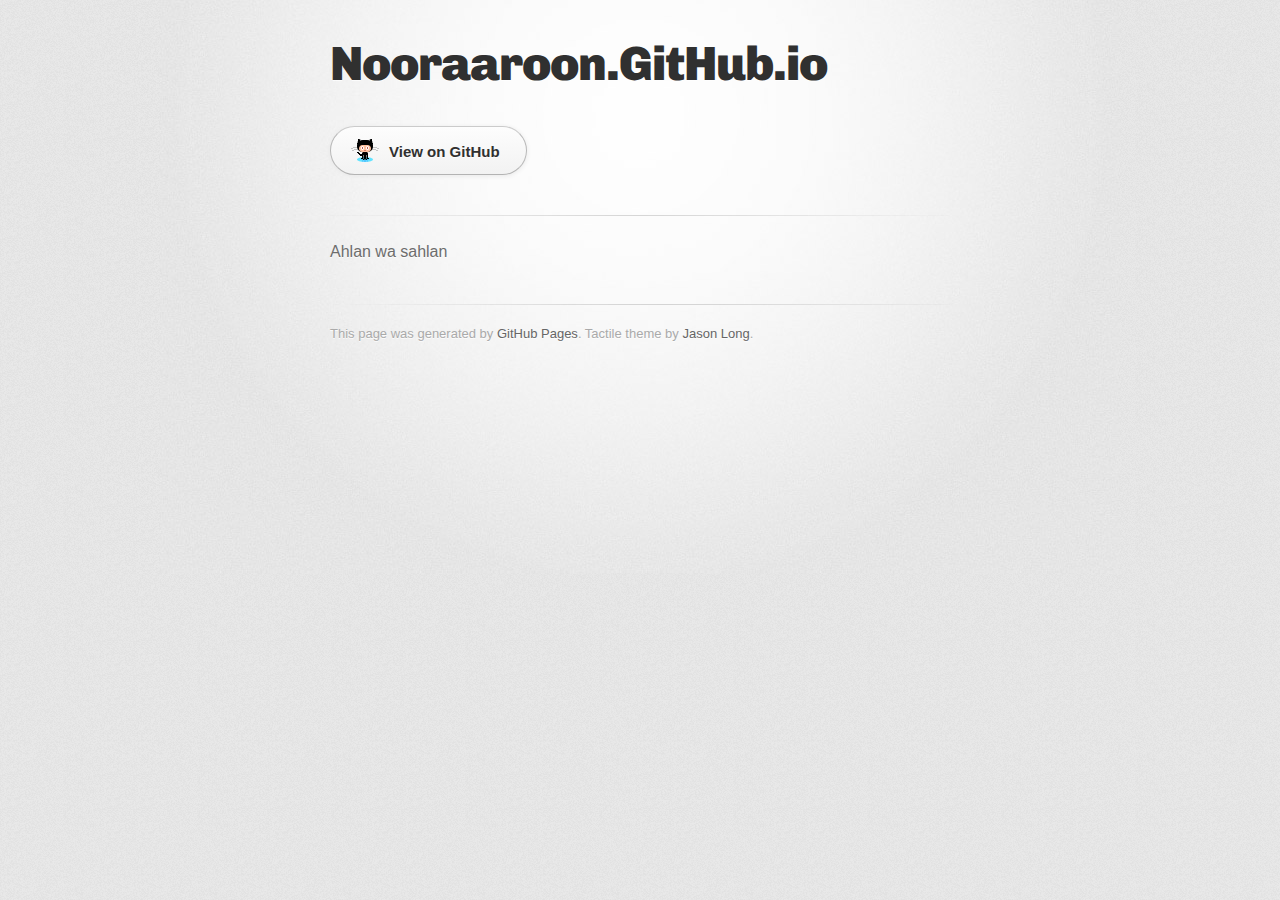
==== index.html @ 79587622 "Replace master branch with page content via GitHub" ====
<!DOCTYPE html>
<html>
  <head>
    <meta charset='utf-8'>
    <meta http-equiv="X-UA-Compatible" content="chrome=1">
    <link href='https://fonts.googleapis.com/css?family=Chivo:900' rel='stylesheet' type='text/css'>
    <link rel="stylesheet" type="text/css" href="stylesheets/stylesheet.css" media="screen">
    <link rel="stylesheet" type="text/css" href="stylesheets/github-dark.css" media="screen">
    <link rel="stylesheet" type="text/css" href="stylesheets/print.css" media="print">
    <!--[if lt IE 9]>
    <script src="//html5shiv.googlecode.com/svn/trunk/html5.js"></script>
    <![endif]-->
    <title>Nooraaroon.GitHub.io by nooraaroon</title>
  </head>

  <body>
    <div id="container">
      <div class="inner">

        <header>
          <h1>Nooraaroon.GitHub.io</h1>
          <h2></h2>
        </header>

        <section id="downloads" class="clearfix">
          <a href="https://github.com/nooraaroon" id="view-on-github" class="button"><span>View on GitHub</span></a>
        </section>

        <hr>

        <section id="main_content">
          <p>Ahlan wa sahlan</p>
        </section>

        <footer>
          This page was generated by <a href="https://pages.github.com">GitHub Pages</a>. Tactile theme by <a href="https://twitter.com/jasonlong">Jason Long</a>.
        </footer>

        
      </div>
    </div>
  </body>
</html>
---- stylesheets/stylesheet.css ----
/* http://meyerweb.com/eric/tools/css/reset/
   v2.0 | 20110126
   License: none (public domain)
*/
html, body, div, span, applet, object, iframe,
h1, h2, h3, h4, h5, h6, p, blockquote, pre,
a, abbr, acronym, address, big, cite, code,
del, dfn, em, img, ins, kbd, q, s, samp,
small, strike, strong, sub, sup, tt, var,
b, u, i, center,
dl, dt, dd, ol, ul, li,
fieldset, form, label, legend,
table, caption, tbody, tfoot, thead, tr, th, td,
article, aside, canvas, details, embed,
figure, figcaption, footer, header, hgroup,
menu, nav, output, ruby, section, summary,
time, mark, audio, video {
	padding: 0;
	margin: 0;
	font: inherit;
	font-size: 100%;
	vertical-align: baseline;
	border: 0;
}
/* HTML5 display-role reset for older browsers */
article, aside, details, figcaption, figure,
footer, header, hgroup, menu, nav, section {
	display: block;
}
body {
	line-height: 1;
}
ol, ul {
	list-style: none;
}
blockquote, q {
	quotes: none;
}
blockquote:before, blockquote:after,
q:before, q:after {
	content: '';
	content: none;
}
table {
	border-spacing: 0;
	border-collapse: collapse;
}

/* LAYOUT STYLES */
body {
  font-family: 'Helvetica Neue', Helvetica, Arial, serif;
  font-size: 1em;
  line-height: 1.5;
  color: #6d6d6d;
  text-shadow: 0 1px 0 rgba(255, 255, 255, 0.8);
  background: #e7e7e7 url(../images/body-bg.png) 0 0 repeat;
}

a {
  color: #d5000d;
}
a:hover {
  color: #c5000c;
}

header {
  padding-top: 35px;
  padding-bottom: 25px;
}

header h1 {
  font-family: 'Chivo', 'Helvetica Neue', Helvetica, Arial, serif;
  font-size: 48px; font-weight: 900;
  line-height: 1.2;
  color: #303030;
  letter-spacing: -1px;
}

header h2 {
  font-size: 24px;
  font-weight: normal;
  line-height: 1.3;
  color: #aaa;
  letter-spacing: -1px;
}

#container {
  min-height: 595px;
  background: transparent url(../images/highlight-bg.jpg) 50% 0 no-repeat;
}

.inner {
  width: 620px;
  margin: 0 auto;
}

#container .inner img {
  max-width: 100%;
}

#downloads {
  margin-bottom: 40px;
}

a.button {
  display: block;
  float: left;
  width: 179px;
  padding: 12px 8px 12px 8px;
  margin-right: 14px;
  font-size: 15px;
  font-weight: bold;
  line-height: 25px;
  color: #303030;
  background: #fdfdfd; /* Old browsers */
  background: -moz-linear-gradient(top,  #fdfdfd 0%, #f2f2f2 100%); /* FF3.6+ */
  background: -webkit-gradient(linear, left top, left bottom, color-stop(0%,#fdfdfd), color-stop(100%,#f2f2f2)); /* Chrome,Safari4+ */
  background: -webkit-linear-gradient(top,  #fdfdfd 0%,#f2f2f2 100%); /* Chrome10+,Safari5.1+ */
  background: -o-linear-gradient(top,  #fdfdfd 0%,#f2f2f2 100%); /* Opera 11.10+ */
  background: -ms-linear-gradient(top,  #fdfdfd 0%,#f2f2f2 100%); /* IE10+ */
  background: linear-gradient(top,  #fdfdfd 0%,#f2f2f2 100%); /* W3C */
  filter: progid:DXImageTransform.Microsoft.gradient( startColorstr='#fdfdfd', endColorstr='#f2f2f2',GradientType=0 ); /* IE6-9 */
  border-top: solid 1px #cbcbcb;
  border-right: solid 1px #b7b7b7;
  border-bottom: solid 1px #b3b3b3;
  border-left: solid 1px #b7b7b7;
  border-radius: 30px;
  -webkit-box-shadow: 10px 10px 5px #888;
  -moz-box-shadow: 10px 10px 5px #888;
  box-shadow: 0px 1px 5px #e8e8e8;
  -moz-border-radius: 30px;
  -webkit-border-radius: 30px;
}
a.button:hover {
  background: #fafafa; /* Old browsers */
  background: -moz-linear-gradient(top,  #fdfdfd 0%, #f6f6f6 100%); /* FF3.6+ */
  background: -webkit-gradient(linear, left top, left bottom, color-stop(0%,#fdfdfd), color-stop(100%,#f6f6f6)); /* Chrome,Safari4+ */
  background: -webkit-linear-gradient(top,  #fdfdfd 0%,#f6f6f6 100%); /* Chrome10+,Safari5.1+ */
  background: -o-linear-gradient(top,  #fdfdfd 0%,#f6f6f6 100%); /* Opera 11.10+ */
  background: -ms-linear-gradient(top,  #fdfdfd 0%,#f6f6f6 100%); /* IE10+ */
  background: linear-gradient(top,  #fdfdfd 0%,#f6f6f6, 100%); /* W3C */
  filter: progid:DXImageTransform.Microsoft.gradient( startColorstr='#fdfdfd', endColorstr='#f6f6f6',GradientType=0 ); /* IE6-9 */
  border-top: solid 1px #b7b7b7;
  border-right: solid 1px #b3b3b3;
  border-bottom: solid 1px #b3b3b3;
  border-left: solid 1px #b3b3b3;
}

a.button span {
  display: block;
  height: 23px;
  padding-left: 50px;
}

#download-zip span {
  background: transparent url(../images/zip-icon.png) 12px 50% no-repeat;
}
#download-tar-gz span {
  background: transparent url(../images/tar-gz-icon.png) 12px 50% no-repeat;
}
#view-on-github span {
  background: transparent url(../images/octocat-icon.png) 12px 50% no-repeat;
}
#view-on-github {
  margin-right: 0;
}

code, pre {
  margin-bottom: 30px;
  font-family: Monaco, "Bitstream Vera Sans Mono", "Lucida Console", Terminal;
  font-size: 14px;
  color: #222;
}

code {
  padding: 0 3px;
  background-color: #f2f2f2;
  border: solid 1px #ddd;
}

pre {
  padding: 20px;
  overflow: auto;
  color: #f2f2f2;
  text-shadow: none;
  background: #303030;
}
pre code {
  padding: 0;
  color: #f2f2f2;
  background-color: #303030;
  border: none;
}

ul, ol, dl {
  margin-bottom: 20px;
}


/* COMMON STYLES */

hr {
  height: 1px;
  padding-bottom: 1em;
  margin-top: 1em;
  line-height: 1px;
  background: transparent url('../images/hr.png') 50% 0 no-repeat;
  border: none;
}

strong {
  font-weight: bold;
}

em {
  font-style: italic;
}

table {
  width: 100%;
  border: 1px solid #ebebeb;
}

th {
  font-weight: 500;
}

td {
  font-weight: 300;
  text-align: center;
  border: 1px solid #ebebeb;
}

form {
  padding: 20px;
  background: #f2f2f2;

}


/* GENERAL ELEMENT TYPE STYLES */

h1 {
  font-size: 32px;
}

h2 {
  margin-bottom: 8px;
  font-size: 22px;
  font-weight: bold;
  color: #303030;
}

h3 {
  margin-bottom: 8px;
  font-size: 18px;
  font-weight: bold;
  color: #d5000d;
}

h4 {
  font-size: 16px;
  font-weight: bold;
  color: #303030;
}

h5 {
  font-size: 1em;
  color: #303030;
}

h6 {
  font-size: .8em;
  color: #303030;
}

p {
  margin-bottom: 20px;
  font-weight: 300;
}

a {
  text-decoration: none;
}

p a {
  font-weight: 400;
}

blockquote {
  padding: 0 0 0 30px;
  margin-bottom: 20px;
  font-size: 1.6em;
  border-left: 10px solid #e9e9e9;
}

ul li {
  list-style-position: inside;
  list-style: disc;
  padding-left: 20px;
}

ol li {
  list-style-position: inside;
  list-style: decimal;
  padding-left: 3px;
}

dl dt {
  color: #303030;
}

footer {
  padding-top: 20px;
  padding-bottom: 30px;
  margin-top: 40px;
  font-size: 13px;
  color: #aaa;
  background: transparent url('../images/hr.png') 0 0 no-repeat;
}

footer a {
  color: #666;
}
footer a:hover {
  color: #444;
}

/* MISC */
.clearfix:after {
  display: block;
  height: 0;
  clear: both;
  visibility: hidden;
  content: '.';
}

.clearfix {display: inline-block;}
* html .clearfix {height: 1%;}
.clearfix {display: block;}

/* #Media Queries
================================================== */

/* Smaller than standard 960 (devices and browsers) */
@media only screen and (max-width: 959px) { }

/* Tablet Portrait size to standard 960 (devices and browsers) */
@media only screen and (min-width: 768px) and (max-width: 959px) { }

/* All Mobile Sizes (devices and browser) */
@media only screen and (max-width: 767px) {
  header {
    padding-top: 10px;
    padding-bottom: 10px;
  }
  #downloads {
    margin-bottom: 25px;
  }
  #download-zip, #download-tar-gz {
    display: none;
  }
  .inner {
    width: 94%;
    margin: 0 auto;
  }
}

/* Mobile Landscape Size to Tablet Portrait (devices and browsers) */
@media only screen and (min-width: 480px) and (max-width: 767px) { }

/* Mobile Portrait Size to Mobile Landscape Size (devices and browsers) */
@media only screen and (max-width: 479px) { }
---- stylesheets/github-dark.css ----
/*
   Copyright 2014 GitHub Inc.

   Licensed under the Apache License, Version 2.0 (the "License");
   you may not use this file except in compliance with the License.
   You may obtain a copy of the License at

       http://www.apache.org/licenses/LICENSE-2.0

   Unless required by applicable law or agreed to in writing, software
   distributed under the License is distributed on an "AS IS" BASIS,
   WITHOUT WARRANTIES OR CONDITIONS OF ANY KIND, either express or implied.
   See the License for the specific language governing permissions and
   limitations under the License.

*/

.pl-c /* comment */ {
  color: #969896;
}

.pl-c1      /* constant, markup.raw, meta.diff.header, meta.module-reference, meta.property-name, support, support.constant, support.variable, variable.other.constant */,
.pl-s .pl-v /* string variable */ {
  color: #0099cd;
}

.pl-e  /* entity */,
.pl-en /* entity.name */ {
  color: #9774cb;
}

.pl-s .pl-s1 /* string source */,
.pl-smi      /* storage.modifier.import, storage.modifier.package, storage.type.java, variable.other, variable.parameter.function */ {
  color: #ddd;
}

.pl-ent /* entity.name.tag */ {
  color: #7bcc72;
}

.pl-k /* keyword, storage, storage.type */ {
  color: #cc2372;
}

.pl-pds              /* punctuation.definition.string, string.regexp.character-class */,
.pl-s                /* string */,
.pl-s .pl-pse .pl-s1 /* string punctuation.section.embedded source */,
.pl-sr               /* string.regexp */,
.pl-sr .pl-cce       /* string.regexp constant.character.escape */,
.pl-sr .pl-sra       /* string.regexp string.regexp.arbitrary-repitition */,
.pl-sr .pl-sre       /* string.regexp source.ruby.embedded */ {
  color: #3c66e2;
}

.pl-v /* variable */ {
  color: #fb8764;
}

.pl-id /* invalid.deprecated */ {
  color: #e63525;
}

.pl-ii /* invalid.illegal */ {
  background-color: #e63525;
  color: #f8f8f8;
}

.pl-sr .pl-cce /* string.regexp constant.character.escape */ {
  color: #7bcc72;
  font-weight: bold;
}

.pl-ml /* markup.list */ {
  color: #c26b2b;
}

.pl-mh        /* markup.heading */,
.pl-mh .pl-en /* markup.heading entity.name */,
.pl-ms        /* meta.separator */ {
  color: #264ec5;
  font-weight: bold;
}

.pl-mq /* markup.quote */ {
  color: #00acac;
}

.pl-mi /* markup.italic */ {
  color: #ddd;
  font-style: italic;
}

.pl-mb /* markup.bold */ {
  color: #ddd;
  font-weight: bold;
}

.pl-md /* markup.deleted, meta.diff.header.from-file */ {
  background-color: #ffecec;
  color: #bd2c00;
}

.pl-mi1 /* markup.inserted, meta.diff.header.to-file */ {
  background-color: #eaffea;
  color: #55a532;
}

.pl-mdr /* meta.diff.range */ {
  color: #9774cb;
  font-weight: bold;
}

.pl-mo /* meta.output */ {
  color: #264ec5;
}
---- stylesheets/print.css ----
html, body, div, span, applet, object, iframe,
h1, h2, h3, h4, h5, h6, p, blockquote, pre,
a, abbr, acronym, address, big, cite, code,
del, dfn, em, img, ins, kbd, q, s, samp,
small, strike, strong, sub, sup, tt, var,
b, u, i, center,
dl, dt, dd, ol, ul, li,
fieldset, form, label, legend,
table, caption, tbody, tfoot, thead, tr, th, td,
article, aside, canvas, details, embed,
figure, figcaption, footer, header, hgroup,
menu, nav, output, ruby, section, summary,
time, mark, audio, video {
  padding: 0;
  margin: 0;
  font: inherit;
  font-size: 100%;
  vertical-align: baseline;
  border: 0;
}
/* HTML5 display-role reset for older browsers */
article, aside, details, figcaption, figure,
footer, header, hgroup, menu, nav, section {
  display: block;
}
body {
  line-height: 1;
}
ol, ul {
  list-style: none;
}
blockquote, q {
  quotes: none;
}
blockquote:before, blockquote:after,
q:before, q:after {
  content: '';
  content: none;
}
table {
  border-spacing: 0;
  border-collapse: collapse;
}
body {
  font-family: 'Helvetica Neue', Helvetica, Arial, serif;
  font-size: 13px;
  line-height: 1.5;
  color: #000;
}

a {
  font-weight: bold;
  color: #d5000d;
}

header {
  padding-top: 35px;
  padding-bottom: 10px;
}

header h1 {
  font-size: 48px;
  font-weight: bold;
  line-height: 1.2;
  color: #303030;
  letter-spacing: -1px;
}

header h2 {
  font-size: 24px;
  font-weight: normal;
  line-height: 1.3;
  color: #aaa;
  letter-spacing: -1px;
}
#downloads {
  display: none;
}
#main_content {
  padding-top: 20px;
}

code, pre {
  margin-bottom: 30px;
  font-family: Monaco, "Bitstream Vera Sans Mono", "Lucida Console", Terminal;
  font-size: 12px;
  color: #222;
}

code {
  padding: 0 3px;
}

pre {
  padding: 20px;
  overflow: auto;
  border: solid 1px #ddd;
}
pre code {
  padding: 0;
}

ul, ol, dl {
  margin-bottom: 20px;
}


/* COMMON STYLES */

table {
  width: 100%;
  border: 1px solid #ebebeb;
}

th {
  font-weight: 500;
}

td {
  font-weight: 300;
  text-align: center;
  border: 1px solid #ebebeb;
}

form {
  padding: 20px;
  background: #f2f2f2;

}


/* GENERAL ELEMENT TYPE STYLES */

h1 {
  font-size: 2.8em;
}

h2 {
  margin-bottom: 8px;
  font-size: 22px;
  font-weight: bold;
  color: #303030;
}

h3 {
  margin-bottom: 8px;
  font-size: 18px;
  font-weight: bold;
  color: #d5000d;
}

h4 {
  font-size: 16px;
  font-weight: bold;
  color: #303030;
}

h5 {
  font-size: 1em;
  color: #303030;
}

h6 {
  font-size: .8em;
  color: #303030;
}

p {
  margin-bottom: 20px;
  font-weight: 300;
}

a {
  text-decoration: none;
}

p a {
  font-weight: 400;
}

blockquote {
  padding: 0 0 0 30px;
  margin-bottom: 20px;
  font-size: 1.6em;
  border-left: 10px solid #e9e9e9;
}

ul li {
  list-style-position: inside;
  list-style: disc;
  padding-left: 20px;
}

ol li {
  list-style-position: inside;
  list-style: decimal;
  padding-left: 3px;
}

dl dd {
  font-style: italic;
  font-weight: 100;
}

footer {
  padding-top: 20px;
  padding-bottom: 30px;
  margin-top: 40px;
  font-size: 13px;
  color: #aaa;
}

footer a {
  color: #666;
}

/* MISC */
.clearfix:after {
  display: block;
  height: 0;
  clear: both;
  visibility: hidden;
  content: '.';
}

.clearfix {display: inline-block;}
* html .clearfix {height: 1%;}
.clearfix {display: block;}
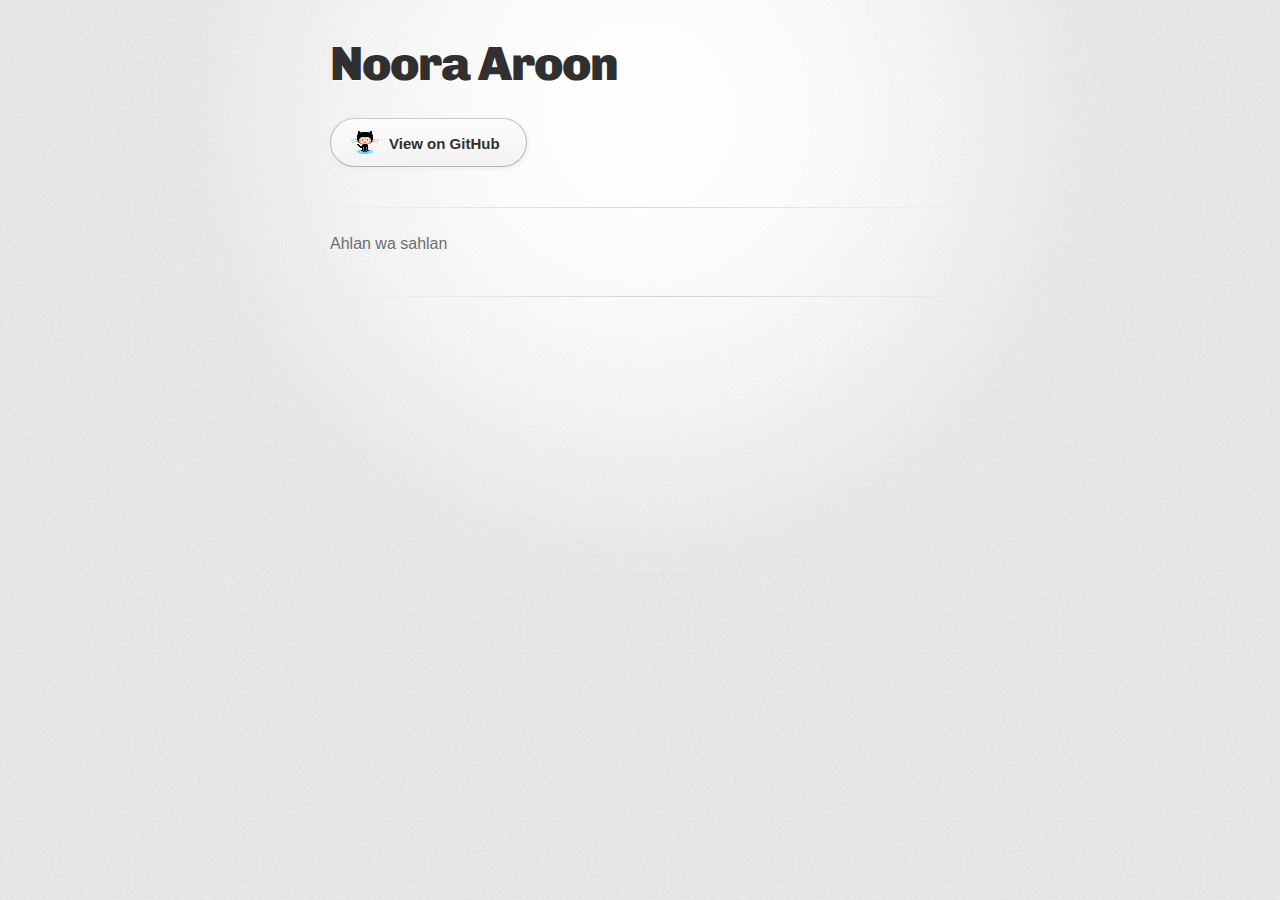
==== commit 5ecd40f2: "Update index.html" ====
--- a/index.html
+++ b/index.html
@@ -7,10 +7,7 @@
     <link rel="stylesheet" type="text/css" href="stylesheets/stylesheet.css" media="screen">
     <link rel="stylesheet" type="text/css" href="stylesheets/github-dark.css" media="screen">
     <link rel="stylesheet" type="text/css" href="stylesheets/print.css" media="print">
-    <!--[if lt IE 9]>
-    <script src="//html5shiv.googlecode.com/svn/trunk/html5.js"></script>
-    <![endif]-->
-    <title>Nooraaroon.GitHub.io by nooraaroon</title>
+    <title>Noora Aroon</title>
   </head>
 
   <body>
@@ -18,12 +15,12 @@
       <div class="inner">
 
         <header>
-          <h1>Nooraaroon.GitHub.io</h1>
-          <h2></h2>
+          <h1>Noora Aroon</h1>
         </header>
 
         <section id="downloads" class="clearfix">
-          <a href="https://github.com/nooraaroon" id="view-on-github" class="button"><span>View on GitHub</span></a>
+          <a href="https://github.com/nooraaroon" id="view-on-github" class="button">
+            <span>View on GitHub</span></a>
         </section>
 
         <hr>
@@ -33,9 +30,7 @@
         </section>
 
         <footer>
-          This page was generated by <a href="https://pages.github.com">GitHub Pages</a>. Tactile theme by <a href="https://twitter.com/jasonlong">Jason Long</a>.
         </footer>
-
         
       </div>
     </div>
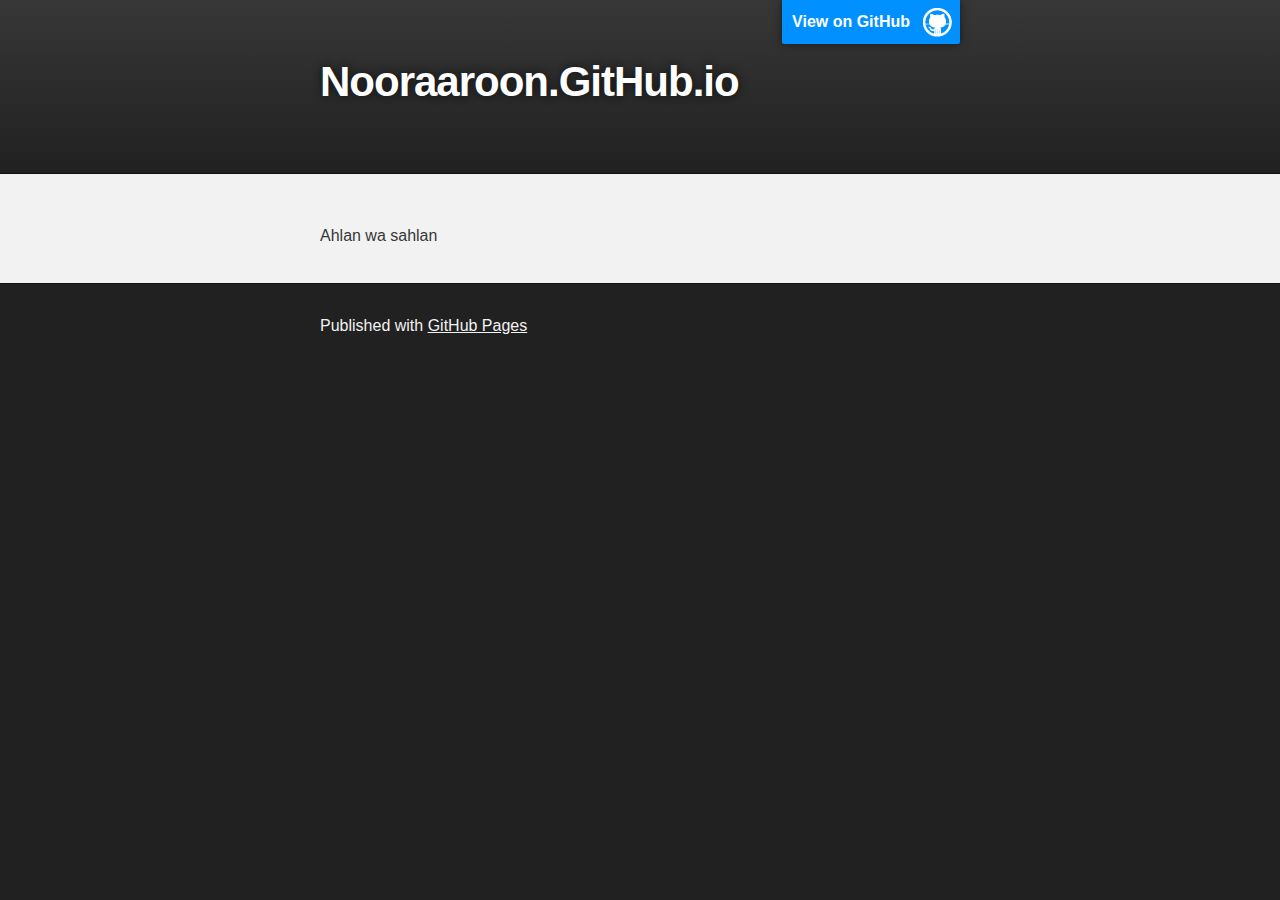
==== commit 8b84fe63: "Replace master branch with page content via GitHub" ====
--- a/index.html
+++ b/index.html
@@ -1,38 +1,44 @@
 <!DOCTYPE html>
 <html>
+
   <head>
     <meta charset='utf-8'>
     <meta http-equiv="X-UA-Compatible" content="chrome=1">
-    <link href='https://fonts.googleapis.com/css?family=Chivo:900' rel='stylesheet' type='text/css'>
-    <link rel="stylesheet" type="text/css" href="stylesheets/stylesheet.css" media="screen">
-    <link rel="stylesheet" type="text/css" href="stylesheets/github-dark.css" media="screen">
-    <link rel="stylesheet" type="text/css" href="stylesheets/print.css" media="print">
-    <title>Noora Aroon</title>
+    <meta name="description" content="Nooraaroon.GitHub.io : ">
+
+    <link rel="stylesheet" type="text/css" media="screen" href="stylesheets/stylesheet.css">
+
+    <title>Nooraaroon.GitHub.io</title>
   </head>
 
   <body>
-    <div id="container">
-      <div class="inner">
 
-        <header>
-          <h1>Noora Aroon</h1>
+    <!-- HEADER -->
+    <div id="header_wrap" class="outer">
+        <header class="inner">
+          <a id="forkme_banner" href="https://github.com/nooraaroon">View on GitHub</a>
+
+          <h1 id="project_title">Nooraaroon.GitHub.io</h1>
+          <h2 id="project_tagline"></h2>
+
         </header>
+    </div>
 
-        <section id="downloads" class="clearfix">
-          <a href="https://github.com/nooraaroon" id="view-on-github" class="button">
-            <span>View on GitHub</span></a>
-        </section>
+    <!-- MAIN CONTENT -->
+    <div id="main_content_wrap" class="outer">
+      <section id="main_content" class="inner">
+        <p>Ahlan wa sahlan</p>
+      </section>
+    </div>
 
-        <hr>
+    <!-- FOOTER  -->
+    <div id="footer_wrap" class="outer">
+      <footer class="inner">
+        <p>Published with <a href="https://pages.github.com">GitHub Pages</a></p>
+      </footer>
+    </div>
 
-        <section id="main_content">
-          <p>Ahlan wa sahlan</p>
-        </section>
+    
 
-        <footer>
-        </footer>
-        
-      </div>
-    </div>
   </body>
 </html>
--- a/stylesheets/stylesheet.css
+++ b/stylesheets/stylesheet.css
@@ -1,7 +1,14 @@
-/* http://meyerweb.com/eric/tools/css/reset/
-   v2.0 | 20110126
-   License: none (public domain)
-*/
+/*******************************************************************************
+Slate Theme for GitHub Pages
+by Jason Costello, @jsncostello
+*******************************************************************************/
+
+@import url(github-light.css);
+
+/*******************************************************************************
+MeyerWeb Reset
+*******************************************************************************/
+
 html, body, div, span, applet, object, iframe,
 h1, h2, h3, h4, h5, h6, p, blockquote, pre,
 a, abbr, acronym, address, big, cite, code,
@@ -15,359 +22,404 @@
 figure, figcaption, footer, header, hgroup,
 menu, nav, output, ruby, section, summary,
 time, mark, audio, video {
-	padding: 0;
-	margin: 0;
-	font: inherit;
-	font-size: 100%;
-	vertical-align: baseline;
-	border: 0;
-}
+  margin: 0;
+  padding: 0;
+  border: 0;
+  font: inherit;
+  vertical-align: baseline;
+}
+
 /* HTML5 display-role reset for older browsers */
 article, aside, details, figcaption, figure,
 footer, header, hgroup, menu, nav, section {
-	display: block;
-}
+  display: block;
+}
+
+ol, ul {
+  list-style: none;
+}
+
+table {
+  border-collapse: collapse;
+  border-spacing: 0;
+}
+
+/*******************************************************************************
+Theme Styles
+*******************************************************************************/
+
 body {
-	line-height: 1;
-}
-ol, ul {
-	list-style: none;
-}
-blockquote, q {
-	quotes: none;
-}
-blockquote:before, blockquote:after,
-q:before, q:after {
-	content: '';
-	content: none;
-}
-table {
-	border-spacing: 0;
-	border-collapse: collapse;
-}
-
-/* LAYOUT STYLES */
-body {
-  font-family: 'Helvetica Neue', Helvetica, Arial, serif;
-  font-size: 1em;
+  box-sizing: border-box;
+  color:#373737;
+  background: #212121;
+  font-size: 16px;
+  font-family: 'Myriad Pro', Calibri, Helvetica, Arial, sans-serif;
   line-height: 1.5;
-  color: #6d6d6d;
-  text-shadow: 0 1px 0 rgba(255, 255, 255, 0.8);
-  background: #e7e7e7 url(../images/body-bg.png) 0 0 repeat;
+  -webkit-font-smoothing: antialiased;
+}
+
+h1, h2, h3, h4, h5, h6 {
+  margin: 10px 0;
+  font-weight: 700;
+  color:#222222;
+  font-family: 'Lucida Grande', 'Calibri', Helvetica, Arial, sans-serif;
+  letter-spacing: -1px;
+}
+
+h1 {
+  font-size: 36px;
+  font-weight: 700;
+}
+
+h2 {
+  padding-bottom: 10px;
+  font-size: 32px;
+  background: url('../images/bg_hr.png') repeat-x bottom;
+}
+
+h3 {
+  font-size: 24px;
+}
+
+h4 {
+  font-size: 21px;
+}
+
+h5 {
+  font-size: 18px;
+}
+
+h6 {
+  font-size: 16px;
+}
+
+p {
+  margin: 10px 0 15px 0;
+}
+
+footer p {
+  color: #f2f2f2;
 }
 
 a {
-  color: #d5000d;
-}
-a:hover {
-  color: #c5000c;
-}
-
-header {
-  padding-top: 35px;
-  padding-bottom: 25px;
-}
-
-header h1 {
-  font-family: 'Chivo', 'Helvetica Neue', Helvetica, Arial, serif;
-  font-size: 48px; font-weight: 900;
-  line-height: 1.2;
-  color: #303030;
-  letter-spacing: -1px;
-}
-
-header h2 {
-  font-size: 24px;
-  font-weight: normal;
-  line-height: 1.3;
-  color: #aaa;
-  letter-spacing: -1px;
-}
-
-#container {
-  min-height: 595px;
-  background: transparent url(../images/highlight-bg.jpg) 50% 0 no-repeat;
-}
-
-.inner {
-  width: 620px;
-  margin: 0 auto;
-}
-
-#container .inner img {
-  max-width: 100%;
-}
-
-#downloads {
-  margin-bottom: 40px;
-}
-
-a.button {
-  display: block;
-  float: left;
-  width: 179px;
-  padding: 12px 8px 12px 8px;
-  margin-right: 14px;
-  font-size: 15px;
-  font-weight: bold;
-  line-height: 25px;
-  color: #303030;
-  background: #fdfdfd; /* Old browsers */
-  background: -moz-linear-gradient(top,  #fdfdfd 0%, #f2f2f2 100%); /* FF3.6+ */
-  background: -webkit-gradient(linear, left top, left bottom, color-stop(0%,#fdfdfd), color-stop(100%,#f2f2f2)); /* Chrome,Safari4+ */
-  background: -webkit-linear-gradient(top,  #fdfdfd 0%,#f2f2f2 100%); /* Chrome10+,Safari5.1+ */
-  background: -o-linear-gradient(top,  #fdfdfd 0%,#f2f2f2 100%); /* Opera 11.10+ */
-  background: -ms-linear-gradient(top,  #fdfdfd 0%,#f2f2f2 100%); /* IE10+ */
-  background: linear-gradient(top,  #fdfdfd 0%,#f2f2f2 100%); /* W3C */
-  filter: progid:DXImageTransform.Microsoft.gradient( startColorstr='#fdfdfd', endColorstr='#f2f2f2',GradientType=0 ); /* IE6-9 */
-  border-top: solid 1px #cbcbcb;
-  border-right: solid 1px #b7b7b7;
-  border-bottom: solid 1px #b3b3b3;
-  border-left: solid 1px #b7b7b7;
-  border-radius: 30px;
-  -webkit-box-shadow: 10px 10px 5px #888;
-  -moz-box-shadow: 10px 10px 5px #888;
-  box-shadow: 0px 1px 5px #e8e8e8;
-  -moz-border-radius: 30px;
-  -webkit-border-radius: 30px;
-}
-a.button:hover {
-  background: #fafafa; /* Old browsers */
-  background: -moz-linear-gradient(top,  #fdfdfd 0%, #f6f6f6 100%); /* FF3.6+ */
-  background: -webkit-gradient(linear, left top, left bottom, color-stop(0%,#fdfdfd), color-stop(100%,#f6f6f6)); /* Chrome,Safari4+ */
-  background: -webkit-linear-gradient(top,  #fdfdfd 0%,#f6f6f6 100%); /* Chrome10+,Safari5.1+ */
-  background: -o-linear-gradient(top,  #fdfdfd 0%,#f6f6f6 100%); /* Opera 11.10+ */
-  background: -ms-linear-gradient(top,  #fdfdfd 0%,#f6f6f6 100%); /* IE10+ */
-  background: linear-gradient(top,  #fdfdfd 0%,#f6f6f6, 100%); /* W3C */
-  filter: progid:DXImageTransform.Microsoft.gradient( startColorstr='#fdfdfd', endColorstr='#f6f6f6',GradientType=0 ); /* IE6-9 */
-  border-top: solid 1px #b7b7b7;
-  border-right: solid 1px #b3b3b3;
-  border-bottom: solid 1px #b3b3b3;
-  border-left: solid 1px #b3b3b3;
-}
-
-a.button span {
-  display: block;
-  height: 23px;
-  padding-left: 50px;
-}
-
-#download-zip span {
-  background: transparent url(../images/zip-icon.png) 12px 50% no-repeat;
-}
-#download-tar-gz span {
-  background: transparent url(../images/tar-gz-icon.png) 12px 50% no-repeat;
-}
-#view-on-github span {
-  background: transparent url(../images/octocat-icon.png) 12px 50% no-repeat;
-}
-#view-on-github {
-  margin-right: 0;
-}
-
-code, pre {
-  margin-bottom: 30px;
-  font-family: Monaco, "Bitstream Vera Sans Mono", "Lucida Console", Terminal;
-  font-size: 14px;
-  color: #222;
-}
-
-code {
-  padding: 0 3px;
-  background-color: #f2f2f2;
-  border: solid 1px #ddd;
-}
-
-pre {
-  padding: 20px;
-  overflow: auto;
-  color: #f2f2f2;
+  text-decoration: none;
+  color: #007edf;
   text-shadow: none;
-  background: #303030;
-}
-pre code {
-  padding: 0;
-  color: #f2f2f2;
-  background-color: #303030;
-  border: none;
-}
-
-ul, ol, dl {
-  margin-bottom: 20px;
-}
-
-
-/* COMMON STYLES */
-
-hr {
-  height: 1px;
-  padding-bottom: 1em;
-  margin-top: 1em;
-  line-height: 1px;
-  background: transparent url('../images/hr.png') 50% 0 no-repeat;
-  border: none;
+
+  transition: color 0.5s ease;
+  transition: text-shadow 0.5s ease;
+  -webkit-transition: color 0.5s ease;
+  -webkit-transition: text-shadow 0.5s ease;
+  -moz-transition: color 0.5s ease;
+  -moz-transition: text-shadow 0.5s ease;
+  -o-transition: color 0.5s ease;
+  -o-transition: text-shadow 0.5s ease;
+  -ms-transition: color 0.5s ease;
+  -ms-transition: text-shadow 0.5s ease;
+}
+
+a:hover, a:focus {text-decoration: underline;}
+
+footer a {
+  color: #F2F2F2;
+  text-decoration: underline;
+}
+
+em {
+  font-style: italic;
 }
 
 strong {
   font-weight: bold;
 }
 
-em {
-  font-style: italic;
-}
-
-table {
+img {
+  position: relative;
+  margin: 0 auto;
+  max-width: 739px;
+  padding: 5px;
+  margin: 10px 0 10px 0;
+  border: 1px solid #ebebeb;
+
+  box-shadow: 0 0 5px #ebebeb;
+  -webkit-box-shadow: 0 0 5px #ebebeb;
+  -moz-box-shadow: 0 0 5px #ebebeb;
+  -o-box-shadow: 0 0 5px #ebebeb;
+  -ms-box-shadow: 0 0 5px #ebebeb;
+}
+
+p img {
+  display: inline;
+  margin: 0;
+  padding: 0;
+  vertical-align: middle;
+  text-align: center;
+  border: none;
+}
+
+pre, code {
   width: 100%;
-  border: 1px solid #ebebeb;
-}
-
-th {
-  font-weight: 500;
-}
-
-td {
-  font-weight: 300;
-  text-align: center;
-  border: 1px solid #ebebeb;
-}
-
-form {
-  padding: 20px;
-  background: #f2f2f2;
-
-}
-
-
-/* GENERAL ELEMENT TYPE STYLES */
-
-h1 {
-  font-size: 32px;
-}
-
-h2 {
-  margin-bottom: 8px;
-  font-size: 22px;
-  font-weight: bold;
-  color: #303030;
-}
-
-h3 {
-  margin-bottom: 8px;
-  font-size: 18px;
-  font-weight: bold;
-  color: #d5000d;
-}
-
-h4 {
-  font-size: 16px;
-  font-weight: bold;
-  color: #303030;
-}
-
-h5 {
-  font-size: 1em;
-  color: #303030;
-}
-
-h6 {
-  font-size: .8em;
-  color: #303030;
-}
-
-p {
+  color: #222;
+  background-color: #fff;
+
+  font-family: Monaco, "Bitstream Vera Sans Mono", "Lucida Console", Terminal, monospace;
+  font-size: 14px;
+
+  border-radius: 2px;
+  -moz-border-radius: 2px;
+  -webkit-border-radius: 2px;
+}
+
+pre {
+  width: 100%;
+  padding: 10px;
+  box-shadow: 0 0 10px rgba(0,0,0,.1);
+  overflow: auto;
+}
+
+code {
+  padding: 3px;
+  margin: 0 3px;
+  box-shadow: 0 0 10px rgba(0,0,0,.1);
+}
+
+pre code {
+  display: block;
+  box-shadow: none;
+}
+
+blockquote {
+  color: #666;
   margin-bottom: 20px;
-  font-weight: 300;
-}
-
-a {
-  text-decoration: none;
-}
-
-p a {
-  font-weight: 400;
-}
-
-blockquote {
-  padding: 0 0 0 30px;
-  margin-bottom: 20px;
-  font-size: 1.6em;
-  border-left: 10px solid #e9e9e9;
-}
-
-ul li {
+  padding: 0 0 0 20px;
+  border-left: 3px solid #bbb;
+}
+
+
+ul, ol, dl {
+  margin-bottom: 15px
+}
+
+ul {
   list-style-position: inside;
   list-style: disc;
   padding-left: 20px;
 }
 
-ol li {
+ol {
   list-style-position: inside;
   list-style: decimal;
-  padding-left: 3px;
+  padding-left: 20px;
 }
 
 dl dt {
-  color: #303030;
-}
-
-footer {
-  padding-top: 20px;
-  padding-bottom: 30px;
-  margin-top: 40px;
-  font-size: 13px;
-  color: #aaa;
-  background: transparent url('../images/hr.png') 0 0 no-repeat;
-}
-
-footer a {
-  color: #666;
-}
-footer a:hover {
-  color: #444;
-}
-
-/* MISC */
-.clearfix:after {
+  font-weight: bold;
+}
+
+dl dd {
+  padding-left: 20px;
+  font-style: italic;
+}
+
+dl p {
+  padding-left: 20px;
+  font-style: italic;
+}
+
+hr {
+  height: 1px;
+  margin-bottom: 5px;
+  border: none;
+  background: url('../images/bg_hr.png') repeat-x center;
+}
+
+table {
+  border: 1px solid #373737;
+  margin-bottom: 20px;
+  text-align: left;
+ }
+
+th {
+  font-family: 'Lucida Grande', 'Helvetica Neue', Helvetica, Arial, sans-serif;
+  padding: 10px;
+  background: #373737;
+  color: #fff;
+ }
+
+td {
+  padding: 10px;
+  border: 1px solid #373737;
+ }
+
+form {
+  background: #f2f2f2;
+  padding: 20px;
+}
+
+/*******************************************************************************
+Full-Width Styles
+*******************************************************************************/
+
+.outer {
+  width: 100%;
+}
+
+.inner {
+  position: relative;
+  max-width: 640px;
+  padding: 20px 10px;
+  margin: 0 auto;
+}
+
+#forkme_banner {
   display: block;
-  height: 0;
-  clear: both;
-  visibility: hidden;
-  content: '.';
-}
-
-.clearfix {display: inline-block;}
-* html .clearfix {height: 1%;}
-.clearfix {display: block;}
-
-/* #Media Queries
-================================================== */
-
-/* Smaller than standard 960 (devices and browsers) */
-@media only screen and (max-width: 959px) { }
-
-/* Tablet Portrait size to standard 960 (devices and browsers) */
-@media only screen and (min-width: 768px) and (max-width: 959px) { }
-
-/* All Mobile Sizes (devices and browser) */
-@media only screen and (max-width: 767px) {
-  header {
-    padding-top: 10px;
-    padding-bottom: 10px;
-  }
+  position: absolute;
+  top:0;
+  right: 10px;
+  z-index: 10;
+  padding: 10px 50px 10px 10px;
+  color: #fff;
+  background: url('../images/blacktocat.png') #0090ff no-repeat 95% 50%;
+  font-weight: 700;
+  box-shadow: 0 0 10px rgba(0,0,0,.5);
+  border-bottom-left-radius: 2px;
+  border-bottom-right-radius: 2px;
+}
+
+#header_wrap {
+  background: #212121;
+  background: -moz-linear-gradient(top, #373737, #212121);
+  background: -webkit-linear-gradient(top, #373737, #212121);
+  background: -ms-linear-gradient(top, #373737, #212121);
+  background: -o-linear-gradient(top, #373737, #212121);
+  background: linear-gradient(top, #373737, #212121);
+}
+
+#header_wrap .inner {
+  padding: 50px 10px 30px 10px;
+}
+
+#project_title {
+  margin: 0;
+  color: #fff;
+  font-size: 42px;
+  font-weight: 700;
+  text-shadow: #111 0px 0px 10px;
+}
+
+#project_tagline {
+  color: #fff;
+  font-size: 24px;
+  font-weight: 300;
+  background: none;
+  text-shadow: #111 0px 0px 10px;
+}
+
+#downloads {
+  position: absolute;
+  width: 210px;
+  z-index: 10;
+  bottom: -40px;
+  right: 0;
+  height: 70px;
+  background: url('../images/icon_download.png') no-repeat 0% 90%;
+}
+
+.zip_download_link {
+  display: block;
+  float: right;
+  width: 90px;
+  height:70px;
+  text-indent: -5000px;
+  overflow: hidden;
+  background: url(../images/sprite_download.png) no-repeat bottom left;
+}
+
+.tar_download_link {
+  display: block;
+  float: right;
+  width: 90px;
+  height:70px;
+  text-indent: -5000px;
+  overflow: hidden;
+  background: url(../images/sprite_download.png) no-repeat bottom right;
+  margin-left: 10px;
+}
+
+.zip_download_link:hover {
+  background: url(../images/sprite_download.png) no-repeat top left;
+}
+
+.tar_download_link:hover {
+  background: url(../images/sprite_download.png) no-repeat top right;
+}
+
+#main_content_wrap {
+  background: #f2f2f2;
+  border-top: 1px solid #111;
+  border-bottom: 1px solid #111;
+}
+
+#main_content {
+  padding-top: 40px;
+}
+
+#footer_wrap {
+  background: #212121;
+}
+
+
+
+/*******************************************************************************
+Small Device Styles
+*******************************************************************************/
+
+@media screen and (max-width: 480px) {
+  body {
+    font-size:14px;
+  }
+
   #downloads {
-    margin-bottom: 25px;
-  }
-  #download-zip, #download-tar-gz {
     display: none;
   }
+
   .inner {
-    width: 94%;
-    margin: 0 auto;
-  }
-}
-
-/* Mobile Landscape Size to Tablet Portrait (devices and browsers) */
-@media only screen and (min-width: 480px) and (max-width: 767px) { }
-
-/* Mobile Portrait Size to Mobile Landscape Size (devices and browsers) */
-@media only screen and (max-width: 479px) { }
+    min-width: 320px;
+    max-width: 480px;
+  }
+
+  #project_title {
+  font-size: 32px;
+  }
+
+  h1 {
+    font-size: 28px;
+  }
+
+  h2 {
+    font-size: 24px;
+  }
+
+  h3 {
+    font-size: 21px;
+  }
+
+  h4 {
+    font-size: 18px;
+  }
+
+  h5 {
+    font-size: 14px;
+  }
+
+  h6 {
+    font-size: 12px;
+  }
+
+  code, pre {
+    min-width: 320px;
+    max-width: 480px;
+    font-size: 11px;
+  }
+
+}
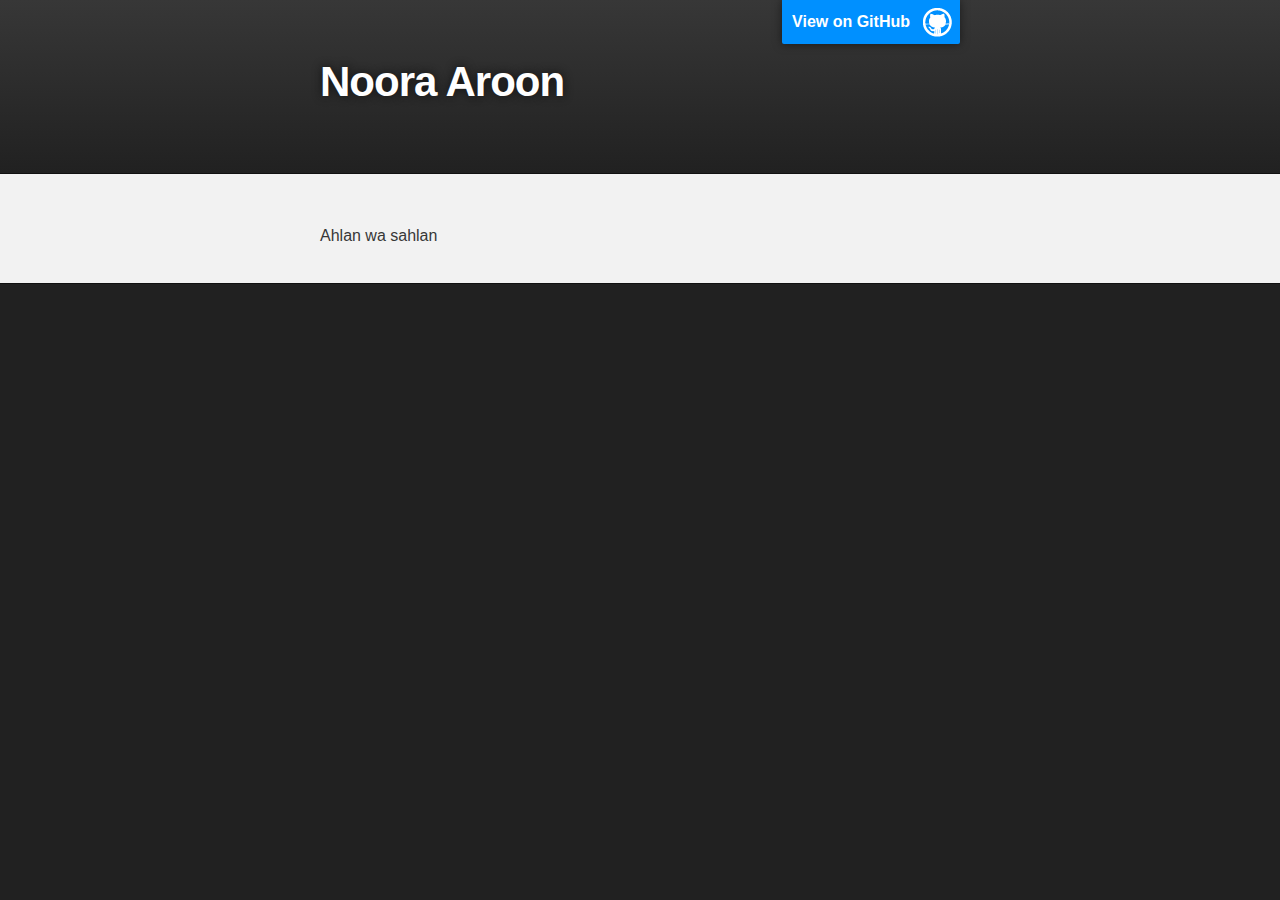
==== commit 10581716: "Update index.html" ====
--- a/index.html
+++ b/index.html
@@ -1,44 +1,28 @@
 <!DOCTYPE html>
 <html>
-
   <head>
     <meta charset='utf-8'>
     <meta http-equiv="X-UA-Compatible" content="chrome=1">
     <meta name="description" content="Nooraaroon.GitHub.io : ">
-
     <link rel="stylesheet" type="text/css" media="screen" href="stylesheets/stylesheet.css">
-
-    <title>Nooraaroon.GitHub.io</title>
+    <title>Noora Aroon</title>
   </head>
-
   <body>
-
-    <!-- HEADER -->
     <div id="header_wrap" class="outer">
         <header class="inner">
           <a id="forkme_banner" href="https://github.com/nooraaroon">View on GitHub</a>
-
-          <h1 id="project_title">Nooraaroon.GitHub.io</h1>
+          <h1 id="project_title">Noora Aroon</h1>
           <h2 id="project_tagline"></h2>
-
         </header>
     </div>
-
-    <!-- MAIN CONTENT -->
     <div id="main_content_wrap" class="outer">
       <section id="main_content" class="inner">
         <p>Ahlan wa sahlan</p>
       </section>
     </div>
-
-    <!-- FOOTER  -->
     <div id="footer_wrap" class="outer">
       <footer class="inner">
-        <p>Published with <a href="https://pages.github.com">GitHub Pages</a></p>
       </footer>
     </div>
-
-    
-
   </body>
 </html>
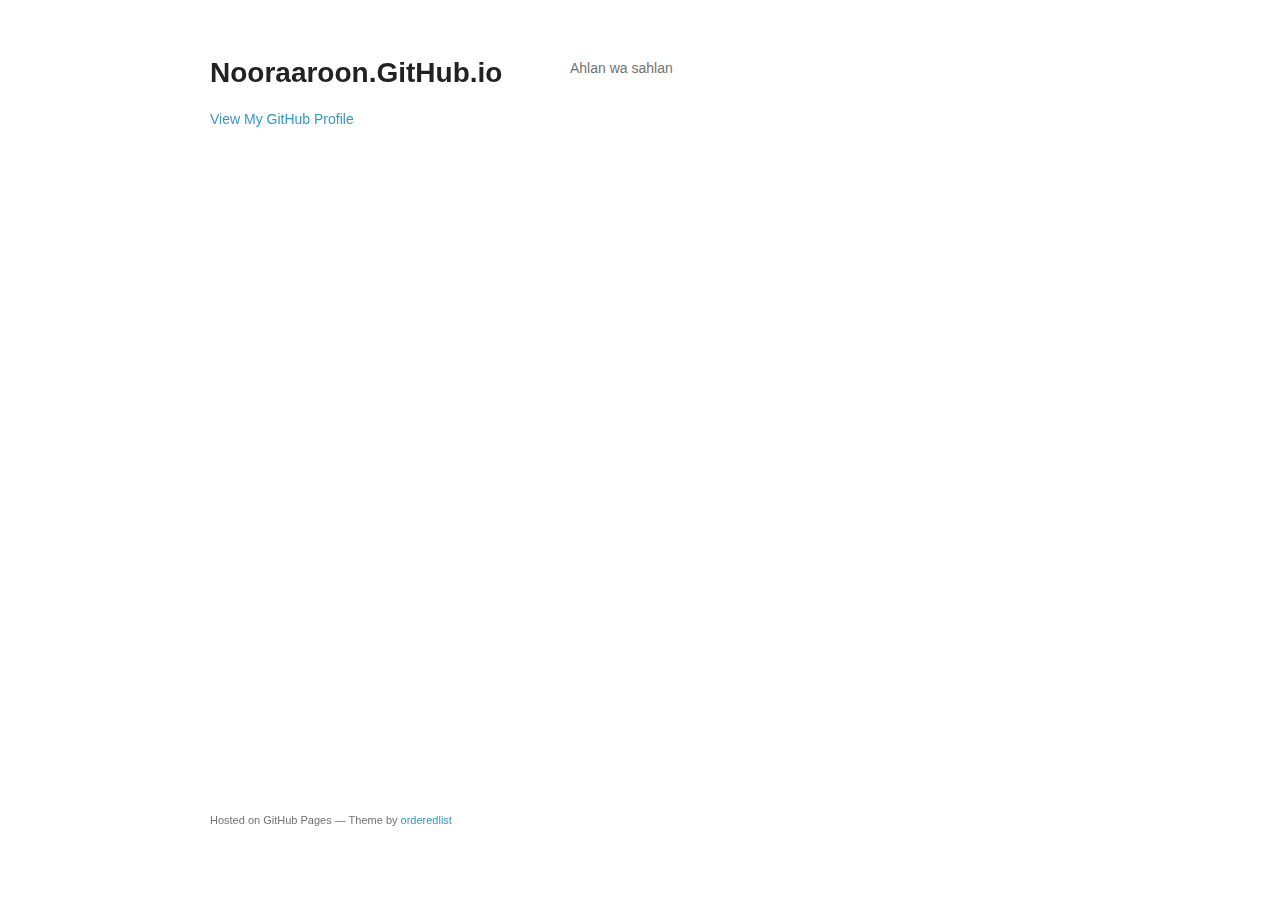
==== commit a77d6fe4: "Replace master branch with page content via GitHub" ====
--- a/index.html
+++ b/index.html
@@ -1,28 +1,35 @@
-<!DOCTYPE html>
+<!doctype html>
 <html>
   <head>
-    <meta charset='utf-8'>
+    <meta charset="utf-8">
     <meta http-equiv="X-UA-Compatible" content="chrome=1">
-    <meta name="description" content="Nooraaroon.GitHub.io : ">
-    <link rel="stylesheet" type="text/css" media="screen" href="stylesheets/stylesheet.css">
-    <title>Noora Aroon</title>
+    <title>Nooraaroon.GitHub.io by nooraaroon</title>
+
+    <link rel="stylesheet" href="stylesheets/styles.css">
+    <link rel="stylesheet" href="stylesheets/github-light.css">
+    <meta name="viewport" content="width=device-width">
+    <!--[if lt IE 9]>
+    <script src="//html5shiv.googlecode.com/svn/trunk/html5.js"></script>
+    <![endif]-->
   </head>
   <body>
-    <div id="header_wrap" class="outer">
-        <header class="inner">
-          <a id="forkme_banner" href="https://github.com/nooraaroon">View on GitHub</a>
-          <h1 id="project_title">Noora Aroon</h1>
-          <h2 id="project_tagline"></h2>
-        </header>
-    </div>
-    <div id="main_content_wrap" class="outer">
-      <section id="main_content" class="inner">
+    <div class="wrapper">
+      <header>
+        <h1>Nooraaroon.GitHub.io</h1>
+        <p></p>
+
+
+        <p class="view"><a href="https://github.com/nooraaroon">View My GitHub Profile</a></p>
+
+      </header>
+      <section>
         <p>Ahlan wa sahlan</p>
       </section>
-    </div>
-    <div id="footer_wrap" class="outer">
-      <footer class="inner">
+      <footer>
+        <p><small>Hosted on GitHub Pages &mdash; Theme by <a href="https://github.com/orderedlist">orderedlist</a></small></p>
       </footer>
     </div>
+    <script src="javascripts/scale.fix.js"></script>
+    
   </body>
 </html>
--- a/stylesheets/styles.css
+++ b/stylesheets/styles.css
@@ -0,0 +1,324 @@
+@font-face {
+  font-family: 'Noto Sans';
+  font-weight: 400;
+  font-style: normal;
+  src: url('../fonts/Noto-Sans-regular/Noto-Sans-regular.eot');
+  src: url('../fonts/Noto-Sans-regular/Noto-Sans-regular.eot?#iefix') format('embedded-opentype'),
+       local('Noto Sans'),
+       local('Noto-Sans-regular'),
+       url('../fonts/Noto-Sans-regular/Noto-Sans-regular.woff2') format('woff2'),
+       url('../fonts/Noto-Sans-regular/Noto-Sans-regular.woff') format('woff'),
+       url('../fonts/Noto-Sans-regular/Noto-Sans-regular.ttf') format('truetype'),
+       url('../fonts/Noto-Sans-regular/Noto-Sans-regular.svg#NotoSans') format('svg');
+}
+
+@font-face {
+  font-family: 'Noto Sans';
+  font-weight: 700;
+  font-style: normal;
+  src: url('../fonts/Noto-Sans-700/Noto-Sans-700.eot');
+  src: url('../fonts/Noto-Sans-700/Noto-Sans-700.eot?#iefix') format('embedded-opentype'),
+       local('Noto Sans Bold'),
+       local('Noto-Sans-700'),
+       url('../fonts/Noto-Sans-700/Noto-Sans-700.woff2') format('woff2'),
+       url('../fonts/Noto-Sans-700/Noto-Sans-700.woff') format('woff'),
+       url('../fonts/Noto-Sans-700/Noto-Sans-700.ttf') format('truetype'),
+       url('../fonts/Noto-Sans-700/Noto-Sans-700.svg#NotoSans') format('svg');
+}
+
+@font-face {
+  font-family: 'Noto Sans';
+  font-weight: 400;
+  font-style: italic;
+  src: url('../fonts/Noto-Sans-italic/Noto-Sans-italic.eot');
+  src: url('../fonts/Noto-Sans-italic/Noto-Sans-italic.eot?#iefix') format('embedded-opentype'),
+       local('Noto Sans Italic'),
+       local('Noto-Sans-italic'),
+       url('../fonts/Noto-Sans-italic/Noto-Sans-italic.woff2') format('woff2'),
+       url('../fonts/Noto-Sans-italic/Noto-Sans-italic.woff') format('woff'),
+       url('../fonts/Noto-Sans-italic/Noto-Sans-italic.ttf') format('truetype'),
+       url('../fonts/Noto-Sans-italic/Noto-Sans-italic.svg#NotoSans') format('svg');
+}
+
+@font-face {
+  font-family: 'Noto Sans';
+  font-weight: 700;
+  font-style: italic;
+  src: url('../fonts/Noto-Sans-700italic/Noto-Sans-700italic.eot');
+  src: url('../fonts/Noto-Sans-700italic/Noto-Sans-700italic.eot?#iefix') format('embedded-opentype'),
+       local('Noto Sans Bold Italic'),
+       local('Noto-Sans-700italic'),
+       url('../fonts/Noto-Sans-700italic/Noto-Sans-700italic.woff2') format('woff2'),
+       url('../fonts/Noto-Sans-700italic/Noto-Sans-700italic.woff') format('woff'),
+       url('../fonts/Noto-Sans-700italic/Noto-Sans-700italic.ttf') format('truetype'),
+       url('../fonts/Noto-Sans-700italic/Noto-Sans-700italic.svg#NotoSans') format('svg');
+}
+
+body {
+  background-color: #fff;
+  padding:50px;
+  font: 14px/1.5 "Noto Sans", "Helvetica Neue", Helvetica, Arial, sans-serif;
+  color:#727272;
+  font-weight:400;
+}
+
+h1, h2, h3, h4, h5, h6 {
+  color:#222;
+  margin:0 0 20px;
+}
+
+p, ul, ol, table, pre, dl {
+  margin:0 0 20px;
+}
+
+h1, h2, h3 {
+  line-height:1.1;
+}
+
+h1 {
+  font-size:28px;
+}
+
+h2 {
+  color:#393939;
+}
+
+h3, h4, h5, h6 {
+  color:#494949;
+}
+
+a {
+  color:#39c;
+  text-decoration:none;
+}
+
+a:hover {
+  color:#069;
+}
+
+a small {
+  font-size:11px;
+  color:#777;
+  margin-top:-0.3em;
+  display:block;
+}
+
+a:hover small {
+  color:#777;
+}
+
+.wrapper {
+  width:860px;
+  margin:0 auto;
+}
+
+blockquote {
+  border-left:1px solid #e5e5e5;
+  margin:0;
+  padding:0 0 0 20px;
+  font-style:italic;
+}
+
+code, pre {
+  font-family:Monaco, Bitstream Vera Sans Mono, Lucida Console, Terminal, Consolas, Liberation Mono, DejaVu Sans Mono, Courier New, monospace;
+  color:#333;
+  font-size:12px;
+}
+
+pre {
+  padding:8px 15px;
+  background: #f8f8f8;
+  border-radius:5px;
+  border:1px solid #e5e5e5;
+  overflow-x: auto;
+}
+
+table {
+  width:100%;
+  border-collapse:collapse;
+}
+
+th, td {
+  text-align:left;
+  padding:5px 10px;
+  border-bottom:1px solid #e5e5e5;
+}
+
+dt {
+  color:#444;
+  font-weight:700;
+}
+
+th {
+  color:#444;
+}
+
+img {
+  max-width:100%;
+}
+
+header {
+  width:270px;
+  float:left;
+  position:fixed;
+  -webkit-font-smoothing:subpixel-antialiased;
+}
+
+header ul {
+  list-style:none;
+  height:40px;
+  padding:0;
+  background: #f4f4f4;
+  border-radius:5px;
+  border:1px solid #e0e0e0;
+  width:270px;
+}
+
+header li {
+  width:89px;
+  float:left;
+  border-right:1px solid #e0e0e0;
+  height:40px;
+}
+
+header li:first-child a {
+  border-radius:5px 0 0 5px;
+}
+
+header li:last-child a {
+  border-radius:0 5px 5px 0;
+}
+
+header ul a {
+  line-height:1;
+  font-size:11px;
+  color:#999;
+  display:block;
+  text-align:center;
+  padding-top:6px;
+  height:34px;
+}
+
+header ul a:hover {
+  color:#999;
+}
+
+header ul a:active {
+  background-color:#f0f0f0;
+}
+
+strong {
+  color:#222;
+  font-weight:700;
+}
+
+header ul li + li + li {
+  border-right:none;
+  width:89px;
+}
+
+header ul a strong {
+  font-size:14px;
+  display:block;
+  color:#222;
+}
+
+section {
+  width:500px;
+  float:right;
+  padding-bottom:50px;
+}
+
+small {
+  font-size:11px;
+}
+
+hr {
+  border:0;
+  background:#e5e5e5;
+  height:1px;
+  margin:0 0 20px;
+}
+
+footer {
+  width:270px;
+  float:left;
+  position:fixed;
+  bottom:50px;
+  -webkit-font-smoothing:subpixel-antialiased;
+}
+
+@media print, screen and (max-width: 960px) {
+
+  div.wrapper {
+    width:auto;
+    margin:0;
+  }
+
+  header, section, footer {
+    float:none;
+    position:static;
+    width:auto;
+  }
+
+  header {
+    padding-right:320px;
+  }
+
+  section {
+    border:1px solid #e5e5e5;
+    border-width:1px 0;
+    padding:20px 0;
+    margin:0 0 20px;
+  }
+
+  header a small {
+    display:inline;
+  }
+
+  header ul {
+    position:absolute;
+    right:50px;
+    top:52px;
+  }
+}
+
+@media print, screen and (max-width: 720px) {
+  body {
+    word-wrap:break-word;
+  }
+
+  header {
+    padding:0;
+  }
+
+  header ul, header p.view {
+    position:static;
+  }
+
+  pre, code {
+    word-wrap:normal;
+  }
+}
+
+@media print, screen and (max-width: 480px) {
+  body {
+    padding:15px;
+  }
+
+  header ul {
+    width:99%;
+  }
+
+  header li, header ul li + li + li {
+    width:33%;
+  }
+}
+
+@media print {
+  body {
+    padding:0.4in;
+    font-size:12pt;
+    color:#444;
+  }
+}
--- a/stylesheets/github-light.css
+++ b/stylesheets/github-light.css
@@ -0,0 +1,116 @@
+/*
+   Copyright 2014 GitHub Inc.
+
+   Licensed under the Apache License, Version 2.0 (the "License");
+   you may not use this file except in compliance with the License.
+   You may obtain a copy of the License at
+
+       http://www.apache.org/licenses/LICENSE-2.0
+
+   Unless required by applicable law or agreed to in writing, software
+   distributed under the License is distributed on an "AS IS" BASIS,
+   WITHOUT WARRANTIES OR CONDITIONS OF ANY KIND, either express or implied.
+   See the License for the specific language governing permissions and
+   limitations under the License.
+
+*/
+
+.pl-c /* comment */ {
+  color: #969896;
+}
+
+.pl-c1      /* constant, markup.raw, meta.diff.header, meta.module-reference, meta.property-name, support, support.constant, support.variable, variable.other.constant */,
+.pl-s .pl-v /* string variable */ {
+  color: #0086b3;
+}
+
+.pl-e  /* entity */,
+.pl-en /* entity.name */ {
+  color: #795da3;
+}
+
+.pl-s .pl-s1 /* string source */,
+.pl-smi      /* storage.modifier.import, storage.modifier.package, storage.type.java, variable.other, variable.parameter.function */ {
+  color: #333;
+}
+
+.pl-ent /* entity.name.tag */ {
+  color: #63a35c;
+}
+
+.pl-k /* keyword, storage, storage.type */ {
+  color: #a71d5d;
+}
+
+.pl-pds              /* punctuation.definition.string, string.regexp.character-class */,
+.pl-s                /* string */,
+.pl-s .pl-pse .pl-s1 /* string punctuation.section.embedded source */,
+.pl-sr               /* string.regexp */,
+.pl-sr .pl-cce       /* string.regexp constant.character.escape */,
+.pl-sr .pl-sra       /* string.regexp string.regexp.arbitrary-repitition */,
+.pl-sr .pl-sre       /* string.regexp source.ruby.embedded */ {
+  color: #183691;
+}
+
+.pl-v /* variable */ {
+  color: #ed6a43;
+}
+
+.pl-id /* invalid.deprecated */ {
+  color: #b52a1d;
+}
+
+.pl-ii /* invalid.illegal */ {
+  background-color: #b52a1d;
+  color: #f8f8f8;
+}
+
+.pl-sr .pl-cce /* string.regexp constant.character.escape */ {
+  color: #63a35c;
+  font-weight: bold;
+}
+
+.pl-ml /* markup.list */ {
+  color: #693a17;
+}
+
+.pl-mh        /* markup.heading */,
+.pl-mh .pl-en /* markup.heading entity.name */,
+.pl-ms        /* meta.separator */ {
+  color: #1d3e81;
+  font-weight: bold;
+}
+
+.pl-mq /* markup.quote */ {
+  color: #008080;
+}
+
+.pl-mi /* markup.italic */ {
+  color: #333;
+  font-style: italic;
+}
+
+.pl-mb /* markup.bold */ {
+  color: #333;
+  font-weight: bold;
+}
+
+.pl-md /* markup.deleted, meta.diff.header.from-file */ {
+  background-color: #ffecec;
+  color: #bd2c00;
+}
+
+.pl-mi1 /* markup.inserted, meta.diff.header.to-file */ {
+  background-color: #eaffea;
+  color: #55a532;
+}
+
+.pl-mdr /* meta.diff.range */ {
+  color: #795da3;
+  font-weight: bold;
+}
+
+.pl-mo /* meta.output */ {
+  color: #1d3e81;
+}
+
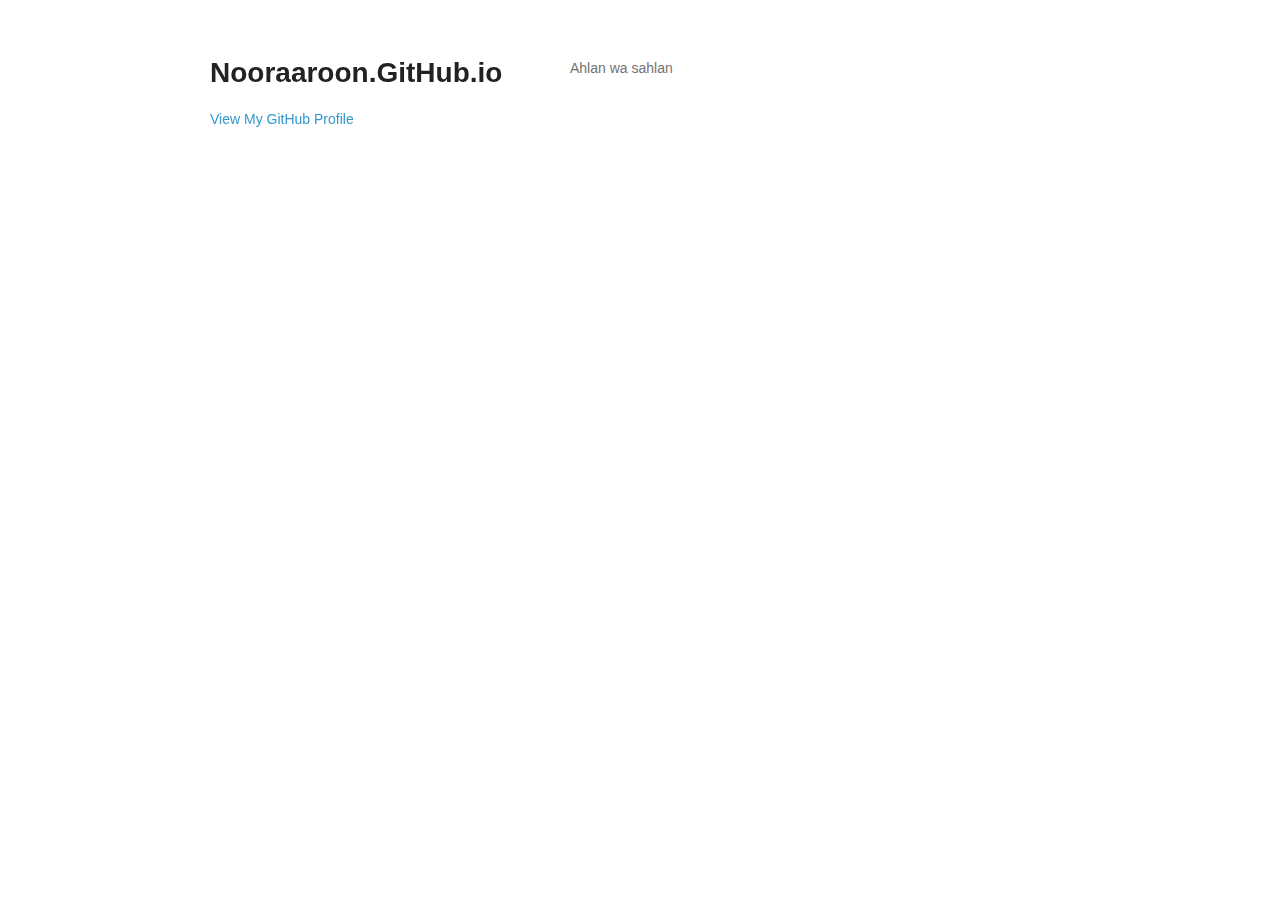
==== commit 74a40f7e: "Update index.html" ====
--- a/index.html
+++ b/index.html
@@ -17,19 +17,16 @@
       <header>
         <h1>Nooraaroon.GitHub.io</h1>
         <p></p>
-
-
-        <p class="view"><a href="https://github.com/nooraaroon">View My GitHub Profile</a></p>
-
+        <p class="view">
+          <a href="https://github.com/nooraaroon">View My GitHub Profile</a>
+        </p>
       </header>
       <section>
         <p>Ahlan wa sahlan</p>
       </section>
       <footer>
-        <p><small>Hosted on GitHub Pages &mdash; Theme by <a href="https://github.com/orderedlist">orderedlist</a></small></p>
       </footer>
     </div>
     <script src="javascripts/scale.fix.js"></script>
-    
   </body>
 </html>
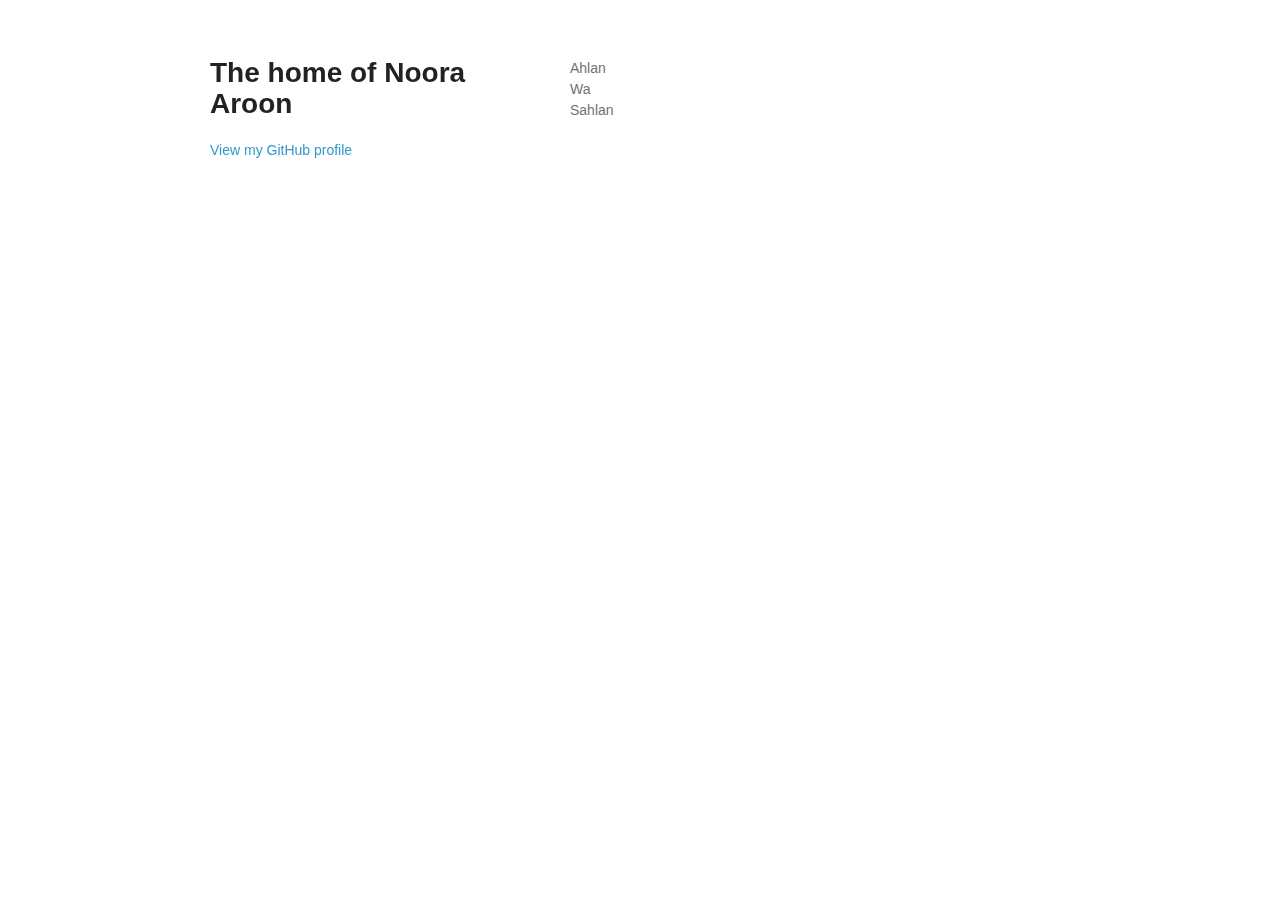
==== commit 58f1f6c2: "Update index.html" ====
--- a/index.html
+++ b/index.html
@@ -3,26 +3,22 @@
   <head>
     <meta charset="utf-8">
     <meta http-equiv="X-UA-Compatible" content="chrome=1">
-    <title>Nooraaroon.GitHub.io by nooraaroon</title>
-
+    <title>The home of Noora Aroon</title>
     <link rel="stylesheet" href="stylesheets/styles.css">
     <link rel="stylesheet" href="stylesheets/github-light.css">
     <meta name="viewport" content="width=device-width">
-    <!--[if lt IE 9]>
-    <script src="//html5shiv.googlecode.com/svn/trunk/html5.js"></script>
-    <![endif]-->
   </head>
   <body>
     <div class="wrapper">
       <header>
-        <h1>Nooraaroon.GitHub.io</h1>
+        <h1>The home of Noora Aroon</h1>
         <p></p>
         <p class="view">
-          <a href="https://github.com/nooraaroon">View My GitHub Profile</a>
+          <a href="https://github.com/nooraaroon">View my GitHub profile</a>
         </p>
       </header>
       <section>
-        <p>Ahlan wa sahlan</p>
+        <p>Ahlan </br> Wa </br> Sahlan</p>
       </section>
       <footer>
       </footer>
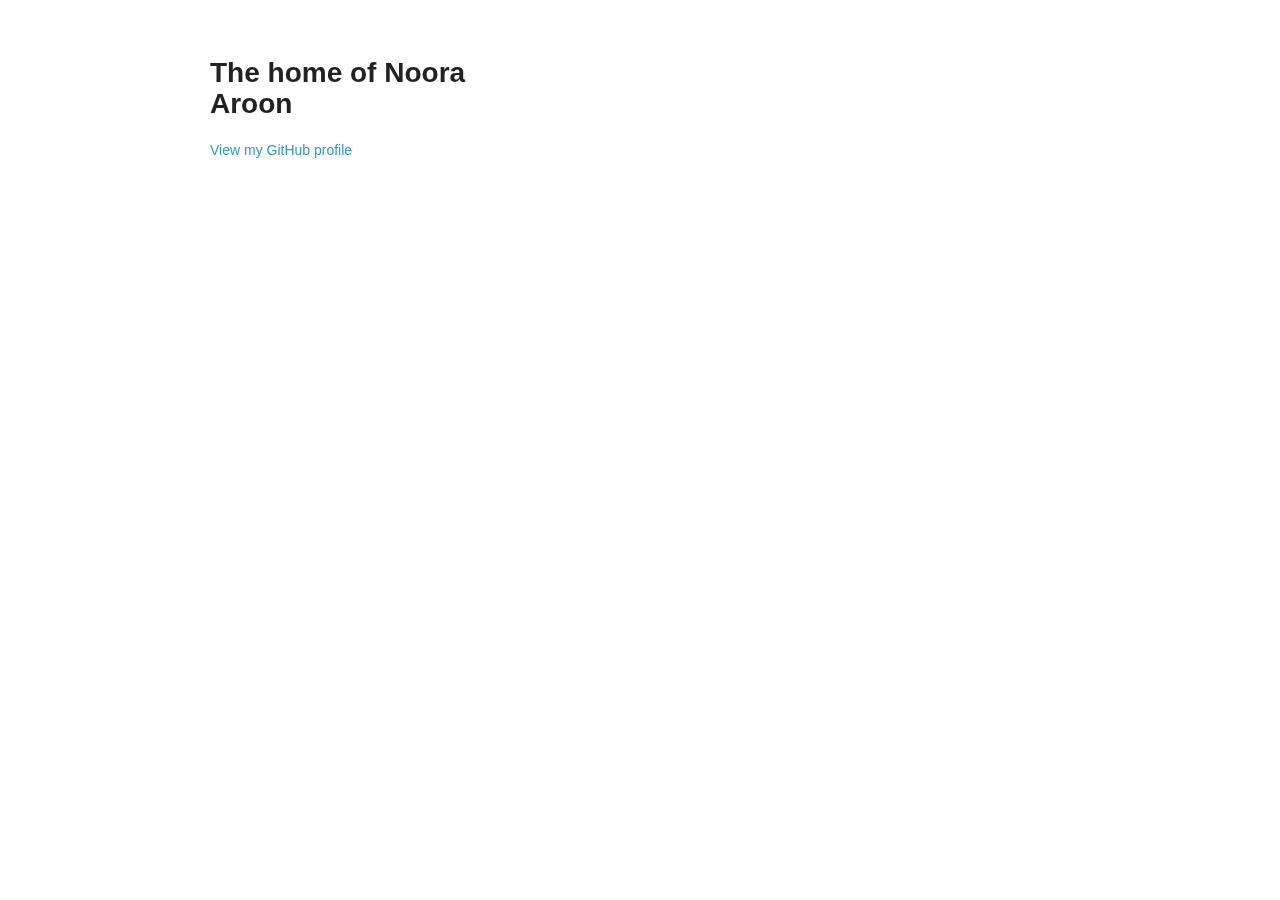
==== commit 77c8bff8: "Update index.html" ====
--- a/index.html
+++ b/index.html
@@ -18,7 +18,7 @@
         </p>
       </header>
       <section>
-        <p>Ahlan </br> Wa </br> Sahlan</p>
+        <p></p>
       </section>
       <footer>
       </footer>
